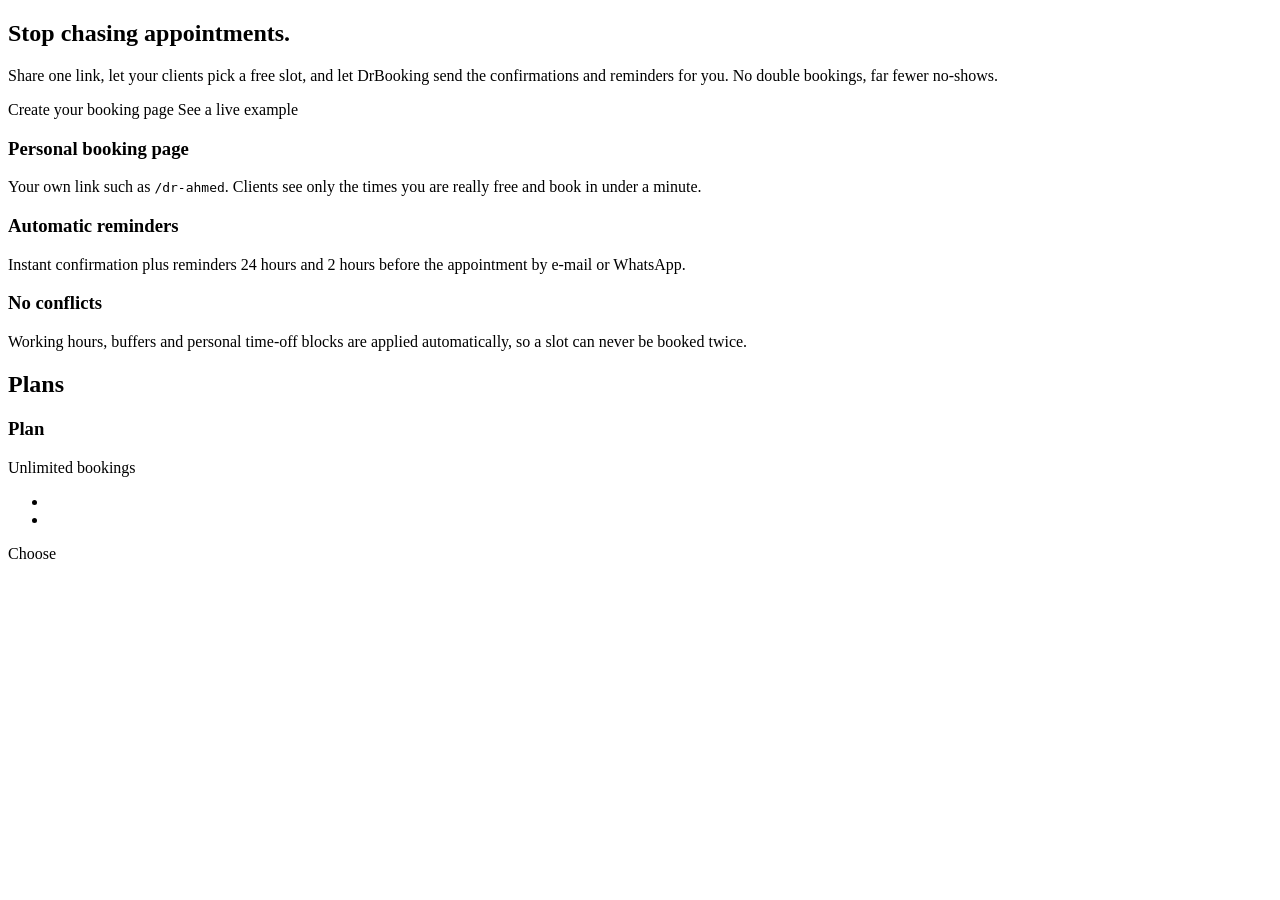
==== src/main/resources/templates/home.html @ cee5e9e1 "DrBooking: booking and scheduling platform (Spring Boot MVP)" ====
<!DOCTYPE html>
<html xmlns:th="http://www.thymeleaf.org">
<head th:replace="~{fragments/layout :: head('Booking and scheduling made simple')}"></head>
<body>
<header th:replace="~{fragments/layout :: header}"></header>

<main class="container">
    <section class="hero">
        <h1>Stop chasing appointments.</h1>
        <p>
            Share one link, let your clients pick a free slot, and let DrBooking send the
            confirmations and reminders for you. No double bookings, far fewer no-shows.
        </p>
        <div class="row-flex" style="justify-content:center">
            <a class="btn" th:href="@{/register}">Create your booking page</a>
            <a class="btn secondary" th:href="@{/dr-ahmed}">See a live example</a>
        </div>
    </section>

    <section class="grid grid-3 section">
        <div class="card">
            <h3>Personal booking page</h3>
            <p class="muted">Your own link such as <code>/dr-ahmed</code>. Clients see only the times you
                are really free and book in under a minute.</p>
        </div>
        <div class="card">
            <h3>Automatic reminders</h3>
            <p class="muted">Instant confirmation plus reminders 24 hours and 2 hours before the
                appointment by e-mail or WhatsApp.</p>
        </div>
        <div class="card">
            <h3>No conflicts</h3>
            <p class="muted">Working hours, buffers and personal time-off blocks are applied
                automatically, so a slot can never be booked twice.</p>
        </div>
    </section>

    <section class="section">
        <h2>Plans</h2>
        <div class="grid grid-3">
            <div class="card" th:each="plan : ${plans}">
                <h3 th:text="${plan.label}">Plan</h3>
                <p class="muted">
                    <span th:if="${plan.monthlyBookingLimit < 1000000}"
                          th:text="'Up to ' + ${plan.monthlyBookingLimit} + ' bookings / month'"></span>
                    <span th:if="${plan.monthlyBookingLimit >= 1000000}">Unlimited bookings</span>
                </p>
                <ul class="muted">
                    <li th:text="${plan.emailReminders} ? 'E-mail reminders' : 'Confirmation e-mail only'"></li>
                    <li th:text="${plan.whatsappReminders} ? 'WhatsApp reminders + payments' : 'No WhatsApp reminders'"></li>
                </ul>
                <a class="btn" th:href="@{/register}">Choose</a>
            </div>
        </div>
    </section>
</main>

<footer th:replace="~{fragments/layout :: footer}"></footer>
</body>
</html>
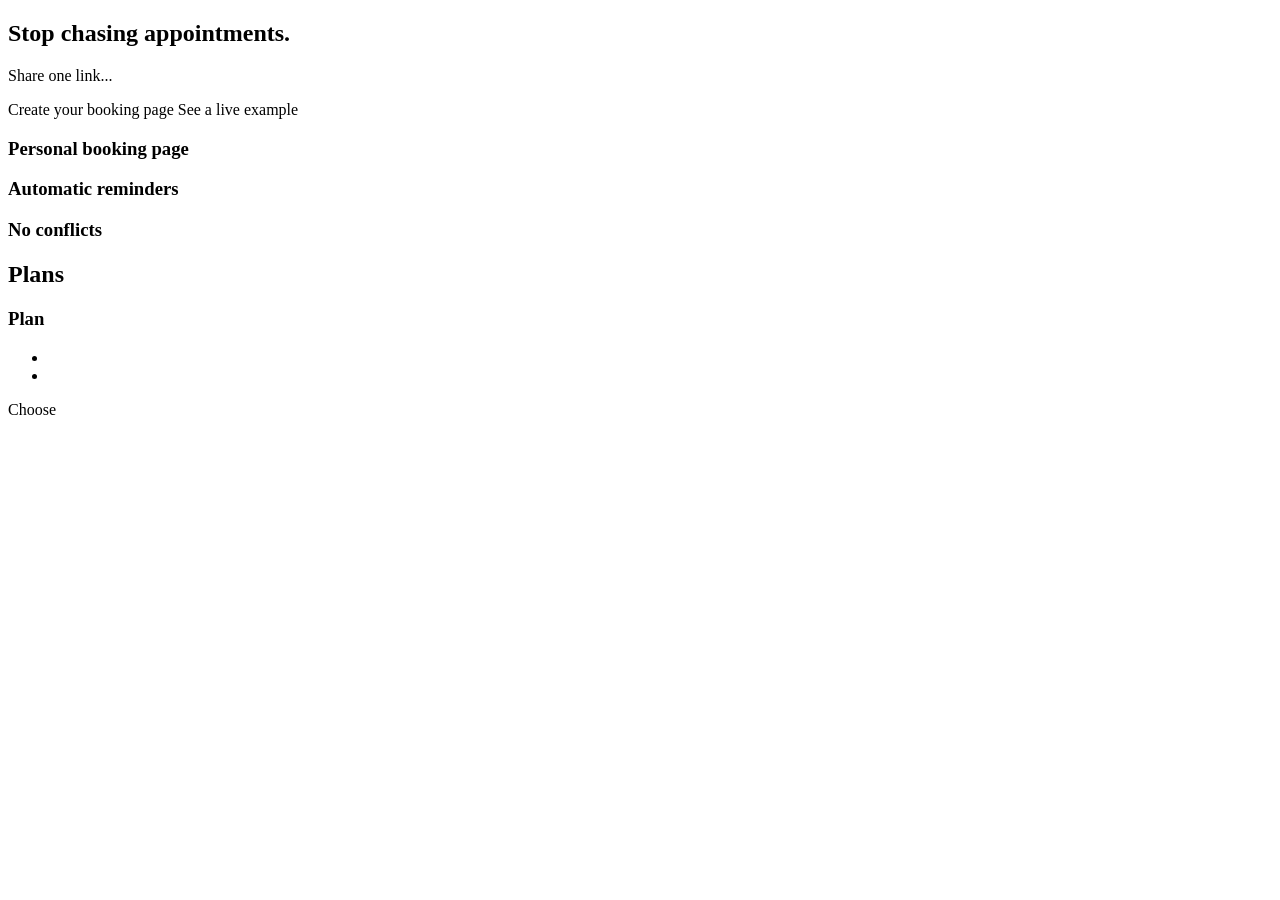
==== commit 11da5818: "Add Arabic (RTL) localization and default to Egypt time zone - Arabic-first UI with RTL layout and a" ====
--- a/src/main/resources/templates/home.html
+++ b/src/main/resources/templates/home.html
@@ -1,55 +1,51 @@
 <!DOCTYPE html>
-<html xmlns:th="http://www.thymeleaf.org">
-<head th:replace="~{fragments/layout :: head('Booking and scheduling made simple')}"></head>
+<html xmlns:th="http://www.thymeleaf.org"
+      th:lang="${#locale.language}"
+      th:dir="${#locale.language == 'ar'} ? 'rtl' : 'ltr'">
+<head th:replace="~{fragments/layout :: head(#{home.title})}"></head>
 <body>
 <header th:replace="~{fragments/layout :: header}"></header>
 
 <main class="container">
     <section class="hero">
-        <h1>Stop chasing appointments.</h1>
-        <p>
-            Share one link, let your clients pick a free slot, and let DrBooking send the
-            confirmations and reminders for you. No double bookings, far fewer no-shows.
-        </p>
+        <h1 th:text="#{home.hero.title}">Stop chasing appointments.</h1>
+        <p th:text="#{home.hero.subtitle}">Share one link...</p>
         <div class="row-flex" style="justify-content:center">
-            <a class="btn" th:href="@{/register}">Create your booking page</a>
-            <a class="btn secondary" th:href="@{/dr-ahmed}">See a live example</a>
+            <a class="btn" th:href="@{/register}" th:text="#{home.cta.create}">Create your booking page</a>
+            <a class="btn secondary" th:href="@{/dr-ahmed}" th:text="#{home.cta.example}">See a live example</a>
         </div>
     </section>
 
     <section class="grid grid-3 section">
         <div class="card">
-            <h3>Personal booking page</h3>
-            <p class="muted">Your own link such as <code>/dr-ahmed</code>. Clients see only the times you
-                are really free and book in under a minute.</p>
+            <h3 th:text="#{home.f1.title}">Personal booking page</h3>
+            <p class="muted" th:text="#{home.f1.text}"></p>
         </div>
         <div class="card">
-            <h3>Automatic reminders</h3>
-            <p class="muted">Instant confirmation plus reminders 24 hours and 2 hours before the
-                appointment by e-mail or WhatsApp.</p>
+            <h3 th:text="#{home.f2.title}">Automatic reminders</h3>
+            <p class="muted" th:text="#{home.f2.text}"></p>
         </div>
         <div class="card">
-            <h3>No conflicts</h3>
-            <p class="muted">Working hours, buffers and personal time-off blocks are applied
-                automatically, so a slot can never be booked twice.</p>
+            <h3 th:text="#{home.f3.title}">No conflicts</h3>
+            <p class="muted" th:text="#{home.f3.text}"></p>
         </div>
     </section>
 
     <section class="section">
-        <h2>Plans</h2>
+        <h2 th:text="#{home.plans.title}">Plans</h2>
         <div class="grid grid-3">
             <div class="card" th:each="plan : ${plans}">
-                <h3 th:text="${plan.label}">Plan</h3>
+                <h3 th:text="#{'plan.' + ${plan.name()}}">Plan</h3>
                 <p class="muted">
                     <span th:if="${plan.monthlyBookingLimit < 1000000}"
-                          th:text="'Up to ' + ${plan.monthlyBookingLimit} + ' bookings / month'"></span>
-                    <span th:if="${plan.monthlyBookingLimit >= 1000000}">Unlimited bookings</span>
+                          th:text="#{plan.upto(${plan.monthlyBookingLimit})}"></span>
+                    <span th:if="${plan.monthlyBookingLimit >= 1000000}" th:text="#{plan.unlimited}"></span>
                 </p>
                 <ul class="muted">
-                    <li th:text="${plan.emailReminders} ? 'E-mail reminders' : 'Confirmation e-mail only'"></li>
-                    <li th:text="${plan.whatsappReminders} ? 'WhatsApp reminders + payments' : 'No WhatsApp reminders'"></li>
+                    <li th:text="${plan.emailReminders} ? #{plan.email.yes} : #{plan.email.no}"></li>
+                    <li th:text="${plan.whatsappReminders} ? #{plan.whatsapp.yes} : #{plan.whatsapp.no}"></li>
                 </ul>
-                <a class="btn" th:href="@{/register}">Choose</a>
+                <a class="btn" th:href="@{/register}" th:text="#{plan.choose}">Choose</a>
             </div>
         </div>
     </section>
